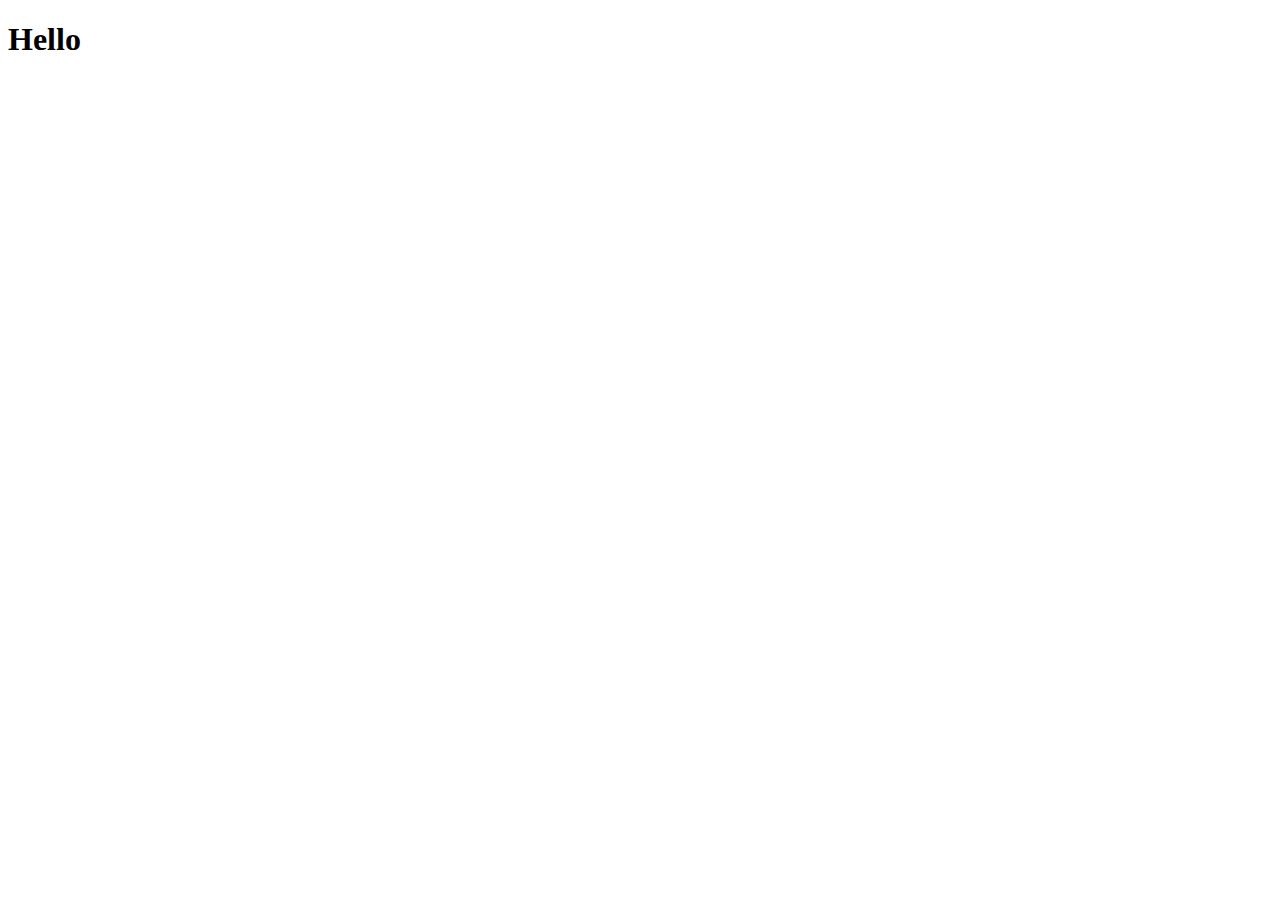
==== Web development/DOM/index.html @ 4c3600ac "inline JS" ====
<!DOCTYPE html>
<html lang="en" dir="ltr">
  <head>
    <meta charset="utf-8">
    <title>My Website</title>
    <link rel="stylesheet" href="css/styles.css">
  </head>
  <body onload="alert('Hello');">
    <h1>Hello</h1>

  </body>
</html>
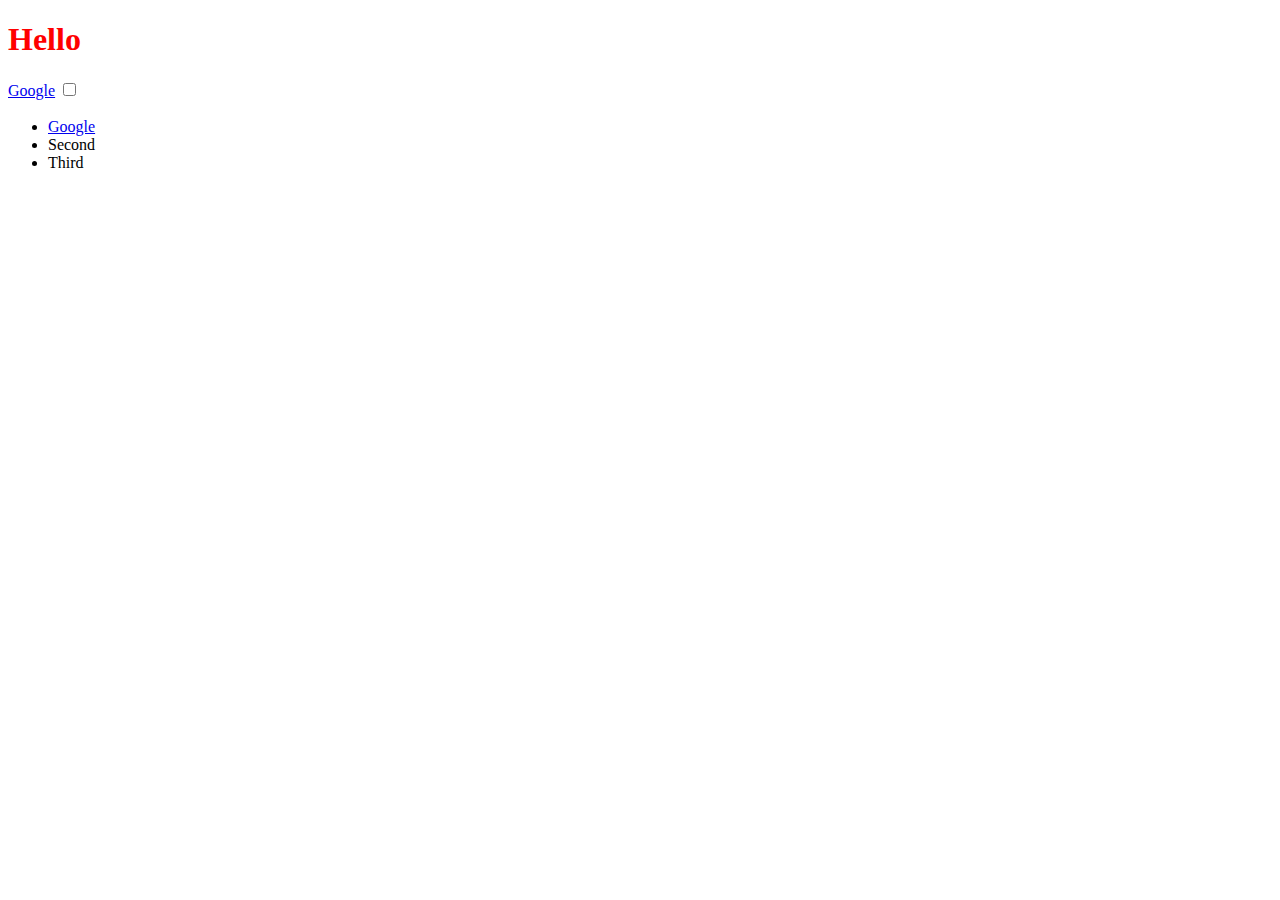
==== commit f2490e13: "the separation of concerns" ====
--- a/Web development/DOM/index.html
+++ b/Web development/DOM/index.html
@@ -1,12 +1,29 @@
 <!DOCTYPE html>
 <html lang="en" dir="ltr">
-  <head>
-    <meta charset="utf-8">
-    <title>My Website</title>
-    <link rel="stylesheet" href="css/styles.css">
-  </head>
-  <body onload="alert('Hello');">
-    <h1>Hello</h1>
 
-  </body>
+<head>
+  <meta charset="utf-8">
+  <title>My Website</title>
+  <link rel="stylesheet" href="css/styles.css">
+
+</head>
+
+<body>
+
+  <h1 id="title">Hello</h1>
+  <a href="https://www.google.com">Google</a>
+  <input type="checkbox">
+
+  <button class="btn invisible" style=":active color:red;">Click Me</button>
+
+  <ul id="list">
+    <li class="item">
+      <a href="https://www.google.com">Google</a>
+    </li>
+    <li class="item">Second</li>
+    <li class="item">Third</li>
+  </ul>
+
+</body>
+
 </html>
--- a/Web development/DOM/css/styles.css
+++ b/Web development/DOM/css/styles.css
@@ -0,0 +1,10 @@
+h1 {
+  color: red;
+}
+.invisible{
+  visibility: hidden;
+}
+.huge{
+  font-size: 10rem;
+  color: blue;
+}
